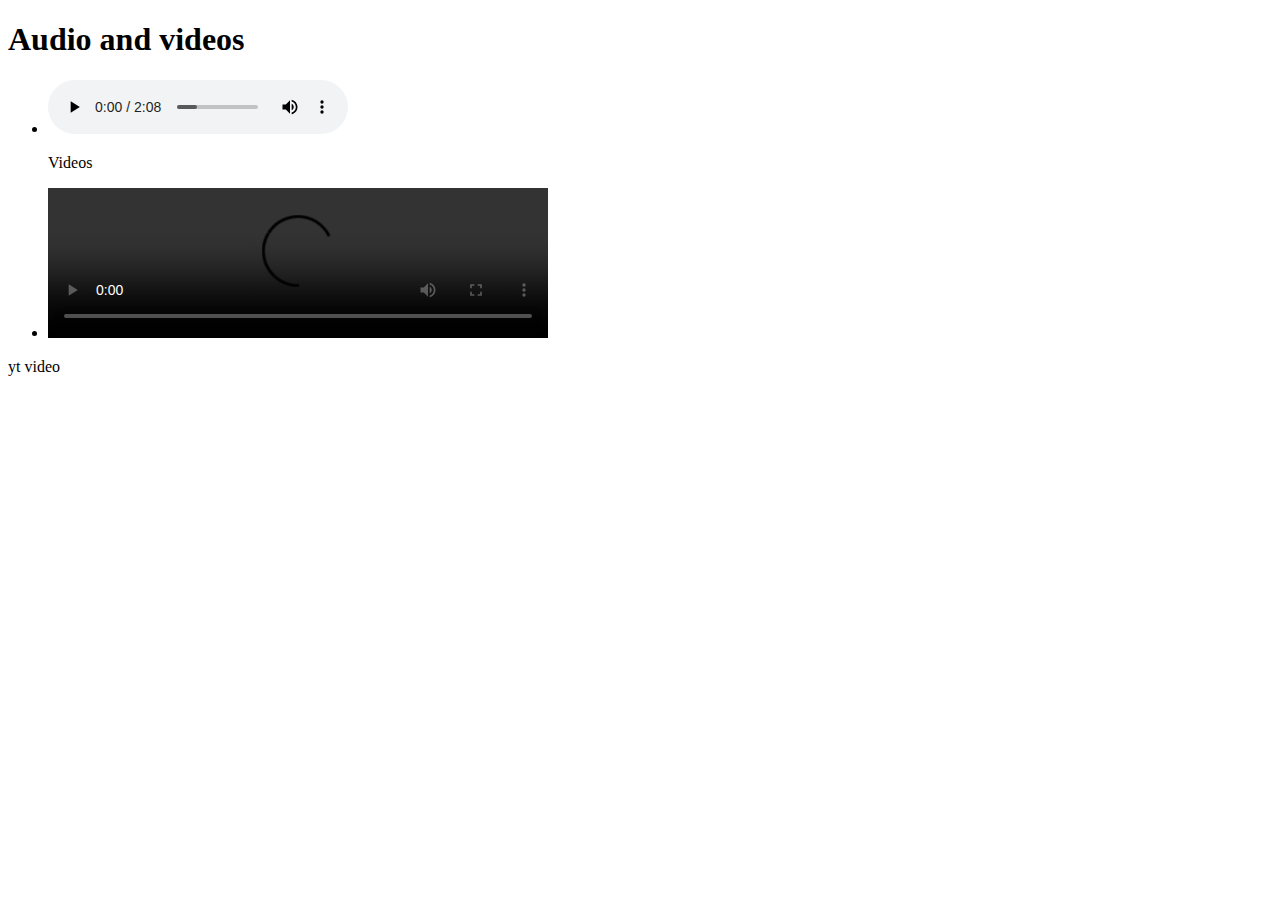
==== class1.html @ 6aec4733 "class one" ====
<!DOCTYPE html>
<html lang="en">
  <head>
    <meta charset="UTF-8" />
    <meta name="viewport" content="width=device-width, initial-scale=1.0" />
    <title>Class 1</title>
  </head>
  <body>
    <h1>Audio and videos</h1>
    <ul>
      <li><audio controls src="assest/media/cls1.mp3"></audio></li>
    </ul>
    <ul>
      <p>Videos</p>
      <li>
        <video controls width="500px" src="assest/media/cld1.mp4"></video>
      </li>
    </ul>
    <li>
      <p>yt video</p>
      <iframe
        width="560"
        height="315"
        src="https://www.youtube.com/embed/NfvtQ2p5QG4?si=BiWEUEp-CgZKKcM1"
        title="YouTube video player"
        frameborder="0"
        allow="accelerometer; autoplay; clipboard-write; encrypted-media; gyroscope; picture-in-picture; web-share"
        referrerpolicy="strict-origin-when-cross-origin"
        allowfullscreen
      ></iframe>
    </li>
  </body>
</html>
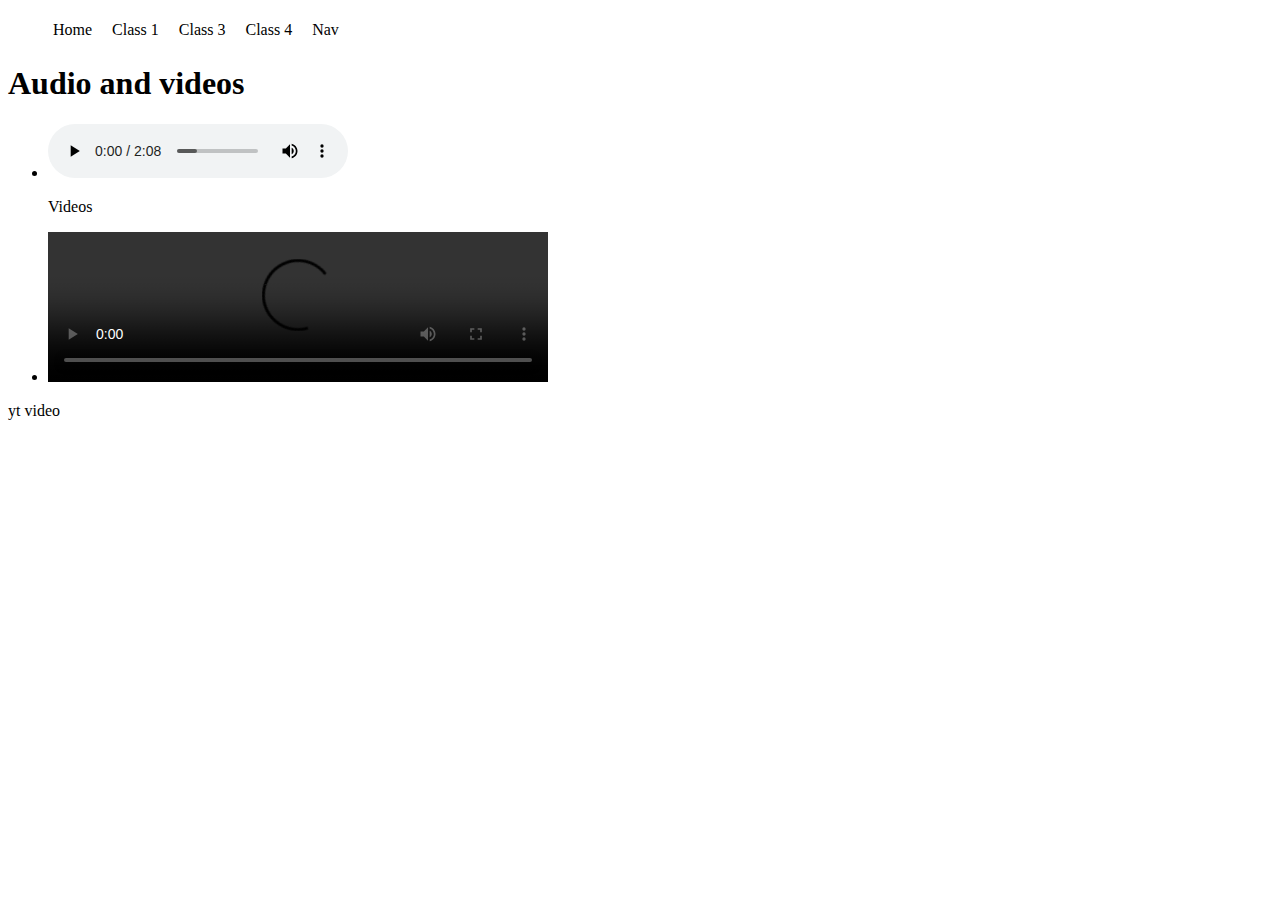
==== commit 81b89f66: "this is 5th class" ====
--- a/class1.html
+++ b/class1.html
@@ -4,8 +4,20 @@
     <meta charset="UTF-8" />
     <meta name="viewport" content="width=device-width, initial-scale=1.0" />
     <title>Class 1</title>
+    <link rel="stylesheet" href="css/style.css" />
   </head>
   <body>
+    <header>
+      <nav>
+        <ul>
+          <li><a href="index.html">Home</a></li>
+          <li><a href="class1.html">Class 1</a></li>
+          <li><a href="class3.html">Class 3</a></li>
+          <li><a href="class4.html">Class 4 </a></li>
+          <li><a href="class5.html">Nav</a></li>
+        </ul>
+      </nav>
+    </header>
     <h1>Audio and videos</h1>
     <ul>
       <li><audio controls src="assest/media/cls1.mp3"></audio></li>
--- a/css/style.css
+++ b/css/style.css
@@ -0,0 +1,19 @@
+footer {
+  margin-top: 30px;
+  text-align: center;
+}
+nav > ul {
+  display: flex;
+}
+nav li {
+  list-style: none;
+  margin-right: 10px;
+  padding: 5px;
+}
+nav li:hover {
+  background-color: lightgray;
+}
+nav li a {
+  text-decoration: none;
+  color: black;
+}
